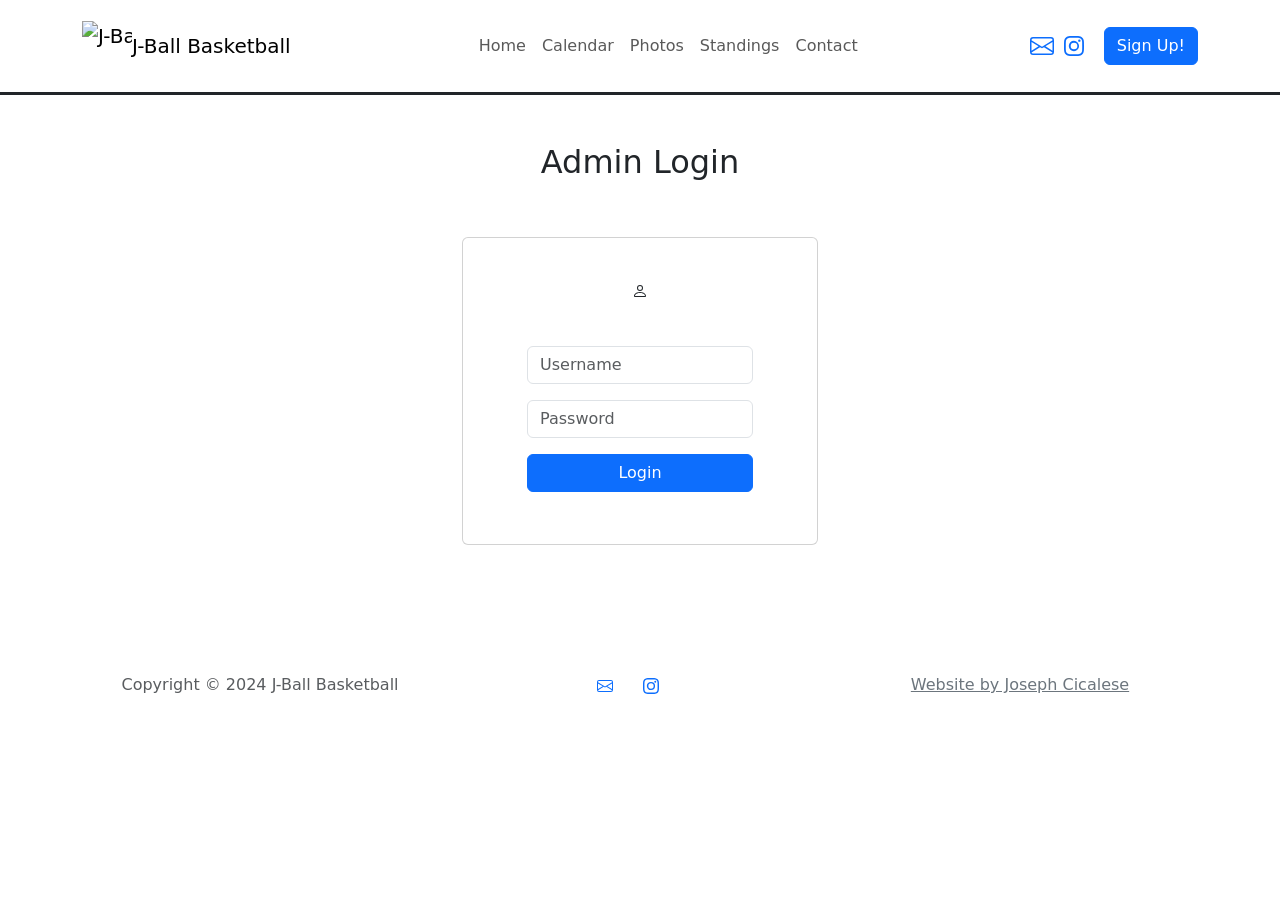
==== app/templates/admin-login.html @ 129a860e "Fixed some SEO stuff and just general appearance stuff" ====
<!DOCTYPE html>
<html data-bs-theme="light" lang="en">

<head>
    <meta charset="utf-8">
    <meta name="viewport" content="width=device-width, initial-scale=1.0, shrink-to-fit=no">
    <title>J-Ball Basketball</title>
    <link rel="canonical" href="https://jballbasketball.com/admin-login/">
    <meta property="og:url" content="https://jballbasketball.com/admin-login/">
    <meta property="og:type" content="website">
    <meta name="description" content="Jewish high-school non-profit basketball league on the Main Line. Sponsored by AFC Fitness, Campus Apartments, and more. ">
    <link rel="icon" type="image/png" sizes="800x800" href="https://ik.imagekit.io/jballbasketball/logos/jball-logo.png">
    <link rel="icon" type="image/png" sizes="800x800" href="https://ik.imagekit.io/jballbasketball/logos/jball-logo.png">
    <link rel="stylesheet" href="https://cdn.jsdelivr.net/npm/bootstrap@5.3.3/dist/css/bootstrap.min.css">
    <link rel="stylesheet" href="https://fonts.googleapis.com/css?family=ABeeZee&amp;display=swap">
    <link rel="stylesheet" href="https://fonts.googleapis.com/css?family=Open+Sans&amp;display=swap">
    <link rel="stylesheet" href="https://fonts.googleapis.com/css?family=Rubik&amp;display=swap">
    <link rel="stylesheet" href="/assets/css/swiper-icons.css">
    <link rel="stylesheet" href="/assets/css/bs-theme-overrides.css">
    <link rel="stylesheet" href="https://cdn.jsdelivr.net/npm/bootstrap-icons@1.11.0/font/bootstrap-icons.css">
    <link rel="stylesheet" href="/assets/css/Lightbox-Gallery-baguetteBox.min.css">
    <link rel="stylesheet" href="/assets/css/Navbar-Centered-Links-icons.css">
    <link rel="stylesheet" href="/assets/css/Simple-Slider-swiper-bundle.min.css">
    <link rel="stylesheet" href="/assets/css/Simple-Slider.css">
    <link rel="stylesheet" href="/assets/css/Team-Horizontal-images.css">
</head>

<body>
    <nav class="navbar navbar-expand-md bg-body py-3" style="border-bottom-style: solid;">
        <div class="container"><a class="navbar-brand d-flex align-items-center" href="/"><img src="https://ik.imagekit.io/jballbasketball/logos/jball-logo.png" width="50" height="50" alt="J-Ball Logo"><span>J-Ball Basketball</span></a><button data-bs-toggle="collapse" class="navbar-toggler" data-bs-target="#navcol-3"><span class="visually-hidden">Toggle navigation</span><span class="navbar-toggler-icon"></span></button>
            <div class="collapse navbar-collapse" id="navcol-3">
                <ul class="navbar-nav mx-auto" id="navbar-links">
                    <li class="nav-item"><a class="nav-link" href="/">Home</a></li>
                    <li class="nav-item"><a class="nav-link" href="/calendar/">Calendar</a></li>
                    <li class="nav-item"><a class="nav-link" href="/photos/">Photos</a></li>
                    <li class="nav-item"><a class="nav-link" href="/standings/">Standings</a></li>
                    <li class="nav-item"><a class="nav-link" href="/contact/">Contact</a></li>
                </ul>
                <div class="d-md-flex d-xl-flex align-items-md-center align-items-xl-center">
                    <div style="margin-right: 20px;"><a href="mailto:jballbasketball@gmail.com" aria-label="Email J-Ball Basketball"><svg xmlns="http://www.w3.org/2000/svg" width="1em" height="1em" fill="currentColor" viewBox="0 0 16 16" class="bi bi-envelope" style="font-size: 24px;">
                                <path d="M0 4a2 2 0 0 1 2-2h12a2 2 0 0 1 2 2v8a2 2 0 0 1-2 2H2a2 2 0 0 1-2-2zm2-1a1 1 0 0 0-1 1v.217l7 4.2 7-4.2V4a1 1 0 0 0-1-1zm13 2.383-4.708 2.825L15 11.105zm-.034 6.876-5.64-3.471L8 9.583l-1.326-.795-5.64 3.47A1 1 0 0 0 2 13h12a1 1 0 0 0 .966-.741M1 11.105l4.708-2.897L1 5.383z"></path>
                            </svg></a><a href="https://www.instagram.com/jballbasketball/" aria-label="J-Ball Basketball's Instagram"><svg xmlns="http://www.w3.org/2000/svg" width="1em" height="1em" fill="currentColor" viewBox="0 0 16 16" class="bi bi-instagram" style="margin-left: 10px;font-size: 20px;">
                                <path d="M8 0C5.829 0 5.556.01 4.703.048 3.85.088 3.269.222 2.76.42a3.917 3.917 0 0 0-1.417.923A3.927 3.927 0 0 0 .42 2.76C.222 3.268.087 3.85.048 4.7.01 5.555 0 5.827 0 8.001c0 2.172.01 2.444.048 3.297.04.852.174 1.433.372 1.942.205.526.478.972.923 1.417.444.445.89.719 1.416.923.51.198 1.09.333 1.942.372C5.555 15.99 5.827 16 8 16s2.444-.01 3.298-.048c.851-.04 1.434-.174 1.943-.372a3.916 3.916 0 0 0 1.416-.923c.445-.445.718-.891.923-1.417.197-.509.332-1.09.372-1.942C15.99 10.445 16 10.173 16 8s-.01-2.445-.048-3.299c-.04-.851-.175-1.433-.372-1.941a3.926 3.926 0 0 0-.923-1.417A3.911 3.911 0 0 0 13.24.42c-.51-.198-1.092-.333-1.943-.372C10.443.01 10.172 0 7.998 0h.003zm-.717 1.442h.718c2.136 0 2.389.007 3.232.046.78.035 1.204.166 1.486.275.373.145.64.319.92.599.28.28.453.546.598.92.11.281.24.705.275 1.485.039.843.047 1.096.047 3.231s-.008 2.389-.047 3.232c-.035.78-.166 1.203-.275 1.485a2.47 2.47 0 0 1-.599.919c-.28.28-.546.453-.92.598-.28.11-.704.24-1.485.276-.843.038-1.096.047-3.232.047s-2.39-.009-3.233-.047c-.78-.036-1.203-.166-1.485-.276a2.478 2.478 0 0 1-.92-.598 2.48 2.48 0 0 1-.6-.92c-.109-.281-.24-.705-.275-1.485-.038-.843-.046-1.096-.046-3.233 0-2.136.008-2.388.046-3.231.036-.78.166-1.204.276-1.486.145-.373.319-.64.599-.92.28-.28.546-.453.92-.598.282-.11.705-.24 1.485-.276.738-.034 1.024-.044 2.515-.045v.002zm4.988 1.328a.96.96 0 1 0 0 1.92.96.96 0 0 0 0-1.92zm-4.27 1.122a4.109 4.109 0 1 0 0 8.217 4.109 4.109 0 0 0 0-8.217zm0 1.441a2.667 2.667 0 1 1 0 5.334 2.667 2.667 0 0 1 0-5.334"></path>
                            </svg></a></div><a class="btn btn-primary" role="button" href="/signup/">Sign Up!</a>
                </div>
            </div>
        </div>
    </nav>
    <section class="position-relative py-4 py-xl-5">
        <div class="container">
            <div class="row mb-5">
                <div class="col-md-8 col-xl-6 text-center mx-auto">
                    <h2>Admin Login</h2>
                </div>
            </div>
            <div class="row d-flex justify-content-center">
                <div class="col-md-6 col-xl-4">
                    <div class="card mb-5">
                        <div class="card-body d-flex flex-column align-items-center">
                            <div class="bs-icon-xl bs-icon-circle bs-icon-primary bs-icon my-4"><svg xmlns="http://www.w3.org/2000/svg" width="1em" height="1em" fill="currentColor" viewBox="0 0 16 16" class="bi bi-person">
                                    <path d="M8 8a3 3 0 1 0 0-6 3 3 0 0 0 0 6m2-3a2 2 0 1 1-4 0 2 2 0 0 1 4 0m4 8c0 1-1 1-1 1H3s-1 0-1-1 1-4 6-4 6 3 6 4m-1-.004c-.001-.246-.154-.986-.832-1.664C11.516 10.68 10.289 10 8 10c-2.29 0-3.516.68-4.168 1.332-.678.678-.83 1.418-.832 1.664z"></path>
                                </svg></div>
                            <form class="text-center" method="post" style="margin: 20px;">
                                <div class="mb-3"><input class="form-control" type="text" name="username" placeholder="Username" required=""></div>
                                <div class="mb-3"><input class="form-control" type="password" name="password" placeholder="Password" required=""></div>
                                <div class="mb-3"><button class="btn btn-primary d-block w-100" type="submit">Login</button></div>
                            </form>
                        </div>
                    </div>
                </div>
            </div>
        </div>
    </section>
    <footer class="text-center py-4">
        <div class="container">
            <div class="row row-cols-1 row-cols-lg-3">
                <div class="col">
                    <p class="text-muted my-2">Copyright&nbsp;© 2024 J-Ball Basketball</p>
                </div>
                <div class="col">
                    <ul class="list-inline my-2">
                        <li class="list-inline-item me-4"><a href="mailto:jballbasketball@gmail.com" aria-label="Email J-Ball Basketball">
                                <div class="bs-icon-sm bs-icon-circle bs-icon-primary bs-icon"><svg xmlns="http://www.w3.org/2000/svg" width="1em" height="1em" fill="currentColor" viewBox="0 0 16 16" class="bi bi-envelope">
                                        <path d="M0 4a2 2 0 0 1 2-2h12a2 2 0 0 1 2 2v8a2 2 0 0 1-2 2H2a2 2 0 0 1-2-2zm2-1a1 1 0 0 0-1 1v.217l7 4.2 7-4.2V4a1 1 0 0 0-1-1zm13 2.383-4.708 2.825L15 11.105zm-.034 6.876-5.64-3.471L8 9.583l-1.326-.795-5.64 3.47A1 1 0 0 0 2 13h12a1 1 0 0 0 .966-.741M1 11.105l4.708-2.897L1 5.383z"></path>
                                    </svg></div>
                            </a></li>
                        <li class="list-inline-item me-4"><a href="https://www.instagram.com/jballbasketball/" aria-label="J-Ball Basketball's Instagram">
                                <div class="bs-icon-sm bs-icon-circle bs-icon-primary bs-icon"><svg xmlns="http://www.w3.org/2000/svg" width="1em" height="1em" fill="currentColor" viewBox="0 0 16 16" class="bi bi-instagram">
                                        <path d="M8 0C5.829 0 5.556.01 4.703.048 3.85.088 3.269.222 2.76.42a3.917 3.917 0 0 0-1.417.923A3.927 3.927 0 0 0 .42 2.76C.222 3.268.087 3.85.048 4.7.01 5.555 0 5.827 0 8.001c0 2.172.01 2.444.048 3.297.04.852.174 1.433.372 1.942.205.526.478.972.923 1.417.444.445.89.719 1.416.923.51.198 1.09.333 1.942.372C5.555 15.99 5.827 16 8 16s2.444-.01 3.298-.048c.851-.04 1.434-.174 1.943-.372a3.916 3.916 0 0 0 1.416-.923c.445-.445.718-.891.923-1.417.197-.509.332-1.09.372-1.942C15.99 10.445 16 10.173 16 8s-.01-2.445-.048-3.299c-.04-.851-.175-1.433-.372-1.941a3.926 3.926 0 0 0-.923-1.417A3.911 3.911 0 0 0 13.24.42c-.51-.198-1.092-.333-1.943-.372C10.443.01 10.172 0 7.998 0h.003zm-.717 1.442h.718c2.136 0 2.389.007 3.232.046.78.035 1.204.166 1.486.275.373.145.64.319.92.599.28.28.453.546.598.92.11.281.24.705.275 1.485.039.843.047 1.096.047 3.231s-.008 2.389-.047 3.232c-.035.78-.166 1.203-.275 1.485a2.47 2.47 0 0 1-.599.919c-.28.28-.546.453-.92.598-.28.11-.704.24-1.485.276-.843.038-1.096.047-3.232.047s-2.39-.009-3.233-.047c-.78-.036-1.203-.166-1.485-.276a2.478 2.478 0 0 1-.92-.598 2.48 2.48 0 0 1-.6-.92c-.109-.281-.24-.705-.275-1.485-.038-.843-.046-1.096-.046-3.233 0-2.136.008-2.388.046-3.231.036-.78.166-1.204.276-1.486.145-.373.319-.64.599-.92.28-.28.546-.453.92-.598.282-.11.705-.24 1.485-.276.738-.034 1.024-.044 2.515-.045v.002zm4.988 1.328a.96.96 0 1 0 0 1.92.96.96 0 0 0 0-1.92zm-4.27 1.122a4.109 4.109 0 1 0 0 8.217 4.109 4.109 0 0 0 0-8.217zm0 1.441a2.667 2.667 0 1 1 0 5.334 2.667 2.667 0 0 1 0-5.334"></path>
                                    </svg></div>
                            </a></li>
                    </ul>
                </div>
                <div class="col">
                    <ul class="list-inline my-2">
                        <li class="list-inline-item"><a class="link-secondary" href="https://www.josephcicalese.com/">Website by Joseph Cicalese</a></li>
                    </ul>
                </div>
            </div>
        </div>
    </footer>
    <script src="https://cdn.jsdelivr.net/npm/bootstrap@5.3.3/dist/js/bootstrap.bundle.min.js"></script>
    <script src="/assets/js/bs-init.js"></script>
    <script src="/assets/js/script.js"></script>
    <script src="/assets/js/Lightbox-Gallery-baguetteBox.min.js"></script>
    <script src="/assets/js/Lightbox-Gallery.js"></script>
    <script src="/assets/js/Simple-Slider-swiper-bundle.min.js"></script>
    <script src="/assets/js/Simple-Slider.js"></script>
</body>

</html>
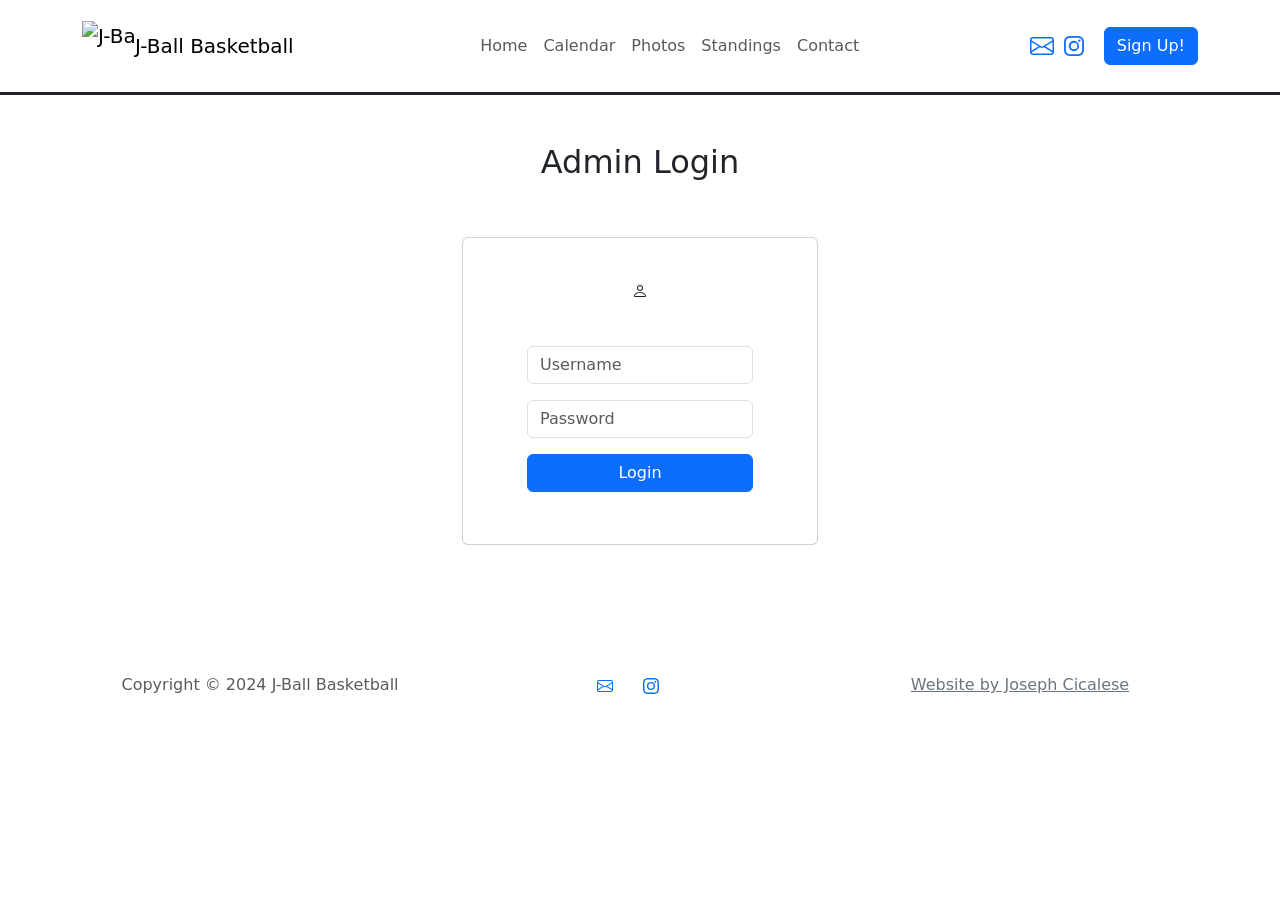
==== commit 17ad4a30: "Fixed some sizing" ====
--- a/app/templates/admin-login.html
+++ b/app/templates/admin-login.html
@@ -27,7 +27,7 @@
 
 <body>
     <nav class="navbar navbar-expand-md bg-body py-3" style="border-bottom-style: solid;">
-        <div class="container"><a class="navbar-brand d-flex align-items-center" href="/"><img src="https://ik.imagekit.io/jballbasketball/logos/jball-logo.png" width="50" height="50" alt="J-Ball Logo"><span>J-Ball Basketball</span></a><button data-bs-toggle="collapse" class="navbar-toggler" data-bs-target="#navcol-3"><span class="visually-hidden">Toggle navigation</span><span class="navbar-toggler-icon"></span></button>
+        <div class="container"><a class="navbar-brand d-flex align-items-center" href="/"><img src="https://ik.imagekit.io/jballbasketball/logos/jball-logo.png" width="53" height="50" alt="J-Ball Logo"><span>J-Ball Basketball</span></a><button data-bs-toggle="collapse" class="navbar-toggler" data-bs-target="#navcol-3"><span class="visually-hidden">Toggle navigation</span><span class="navbar-toggler-icon"></span></button>
             <div class="collapse navbar-collapse" id="navcol-3">
                 <ul class="navbar-nav mx-auto" id="navbar-links">
                     <li class="nav-item"><a class="nav-link" href="/">Home</a></li>
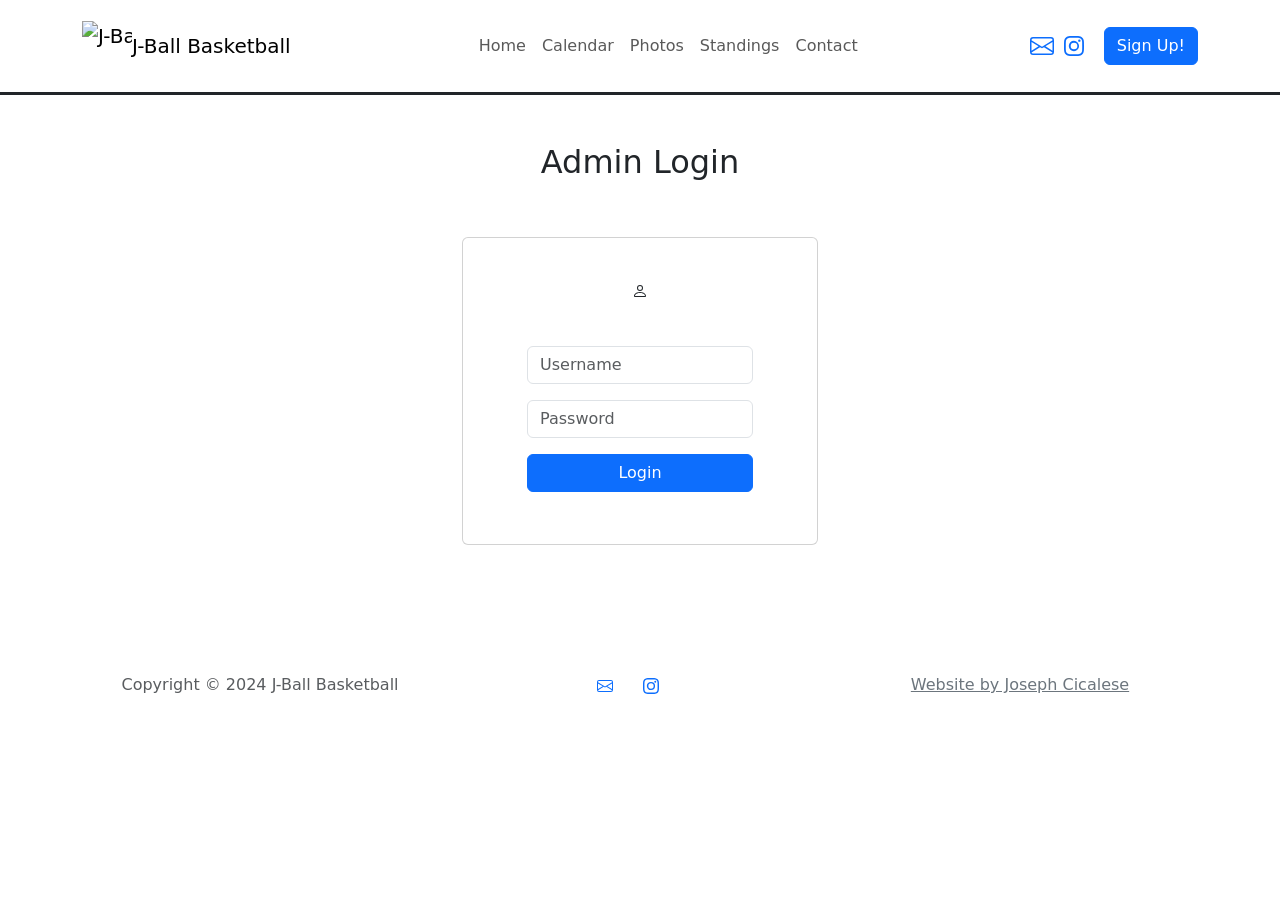
==== commit 5b1c4687: "Fixed dimensions of J-Ball logo in navbar" ====
--- a/app/templates/admin-login.html
+++ b/app/templates/admin-login.html
@@ -27,7 +27,7 @@
 
 <body>
     <nav class="navbar navbar-expand-md bg-body py-3" style="border-bottom-style: solid;">
-        <div class="container"><a class="navbar-brand d-flex align-items-center" href="/"><img src="https://ik.imagekit.io/jballbasketball/logos/jball-logo.png" width="53" height="50" alt="J-Ball Logo"><span>J-Ball Basketball</span></a><button data-bs-toggle="collapse" class="navbar-toggler" data-bs-target="#navcol-3"><span class="visually-hidden">Toggle navigation</span><span class="navbar-toggler-icon"></span></button>
+        <div class="container"><a class="navbar-brand d-flex align-items-center" href="/"><img src="https://ik.imagekit.io/jballbasketball/logos/jball-logo.png" width="50" height="50" alt="J-Ball Logo"><span>J-Ball Basketball</span></a><button data-bs-toggle="collapse" class="navbar-toggler" data-bs-target="#navcol-3"><span class="visually-hidden">Toggle navigation</span><span class="navbar-toggler-icon"></span></button>
             <div class="collapse navbar-collapse" id="navcol-3">
                 <ul class="navbar-nav mx-auto" id="navbar-links">
                     <li class="nav-item"><a class="nav-link" href="/">Home</a></li>
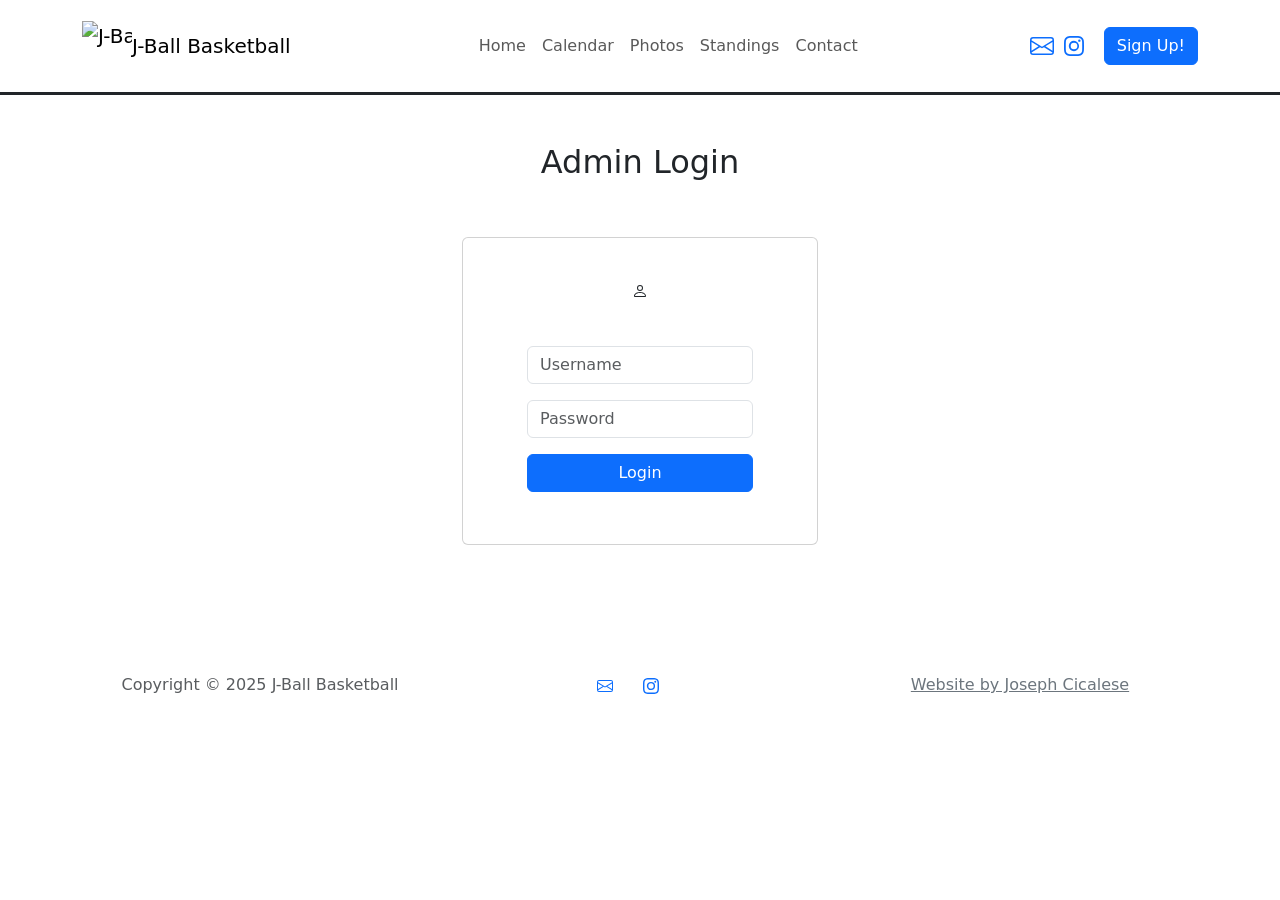
==== commit 9eb1e6c9: "Updated website after a long time. Updated python packages. Updated sign up forms & responsive behav" ====
--- a/app/templates/admin-login.html
+++ b/app/templates/admin-login.html
@@ -3,6 +3,22 @@
 
 <head>
     <meta charset="utf-8">
+<!-- Google Tag Manager -->
+<script>(function(w,d,s,l,i){w[l]=w[l]||[];w[l].push({'gtm.start':
+new Date().getTime(),event:'gtm.js'});var f=d.getElementsByTagName(s)[0],
+j=d.createElement(s),dl=l!='dataLayer'?'&l='+l:'';j.async=true;j.src=
+'https://www.googletagmanager.com/gtm.js?id='+i+dl;f.parentNode.insertBefore(j,f);
+})(window,document,'script','dataLayer','GTM-PV2G3R6Z');</script>
+<!-- End Google Tag Manager -->
+<!-- Google tag (gtag.js) -->
+<script async src="https://www.googletagmanager.com/gtag/js?id=G-W5881GRMF7"></script>
+<script>
+  window.dataLayer = window.dataLayer || [];
+  function gtag(){dataLayer.push(arguments);}
+  gtag('js', new Date());
+
+  gtag('config', 'G-W5881GRMF7');
+</script>
     <meta name="viewport" content="width=device-width, initial-scale=1.0, shrink-to-fit=no">
     <title>J-Ball Basketball</title>
     <link rel="canonical" href="https://jballbasketball.com/admin-login/">
@@ -11,23 +27,20 @@
     <meta name="description" content="Jewish high-school non-profit basketball league on the Main Line. Sponsored by AFC Fitness, Campus Apartments, and more. ">
     <link rel="icon" type="image/png" sizes="800x800" href="https://ik.imagekit.io/jballbasketball/logos/jball-logo.png">
     <link rel="icon" type="image/png" sizes="800x800" href="https://ik.imagekit.io/jballbasketball/logos/jball-logo.png">
-    <link rel="stylesheet" href="https://cdn.jsdelivr.net/npm/bootstrap@5.3.3/dist/css/bootstrap.min.css">
+    <link rel="stylesheet" href="https://cdn.jsdelivr.net/npm/bootstrap@5.3.6/dist/css/bootstrap.min.css">
     <link rel="stylesheet" href="https://fonts.googleapis.com/css?family=ABeeZee&amp;display=swap">
     <link rel="stylesheet" href="https://fonts.googleapis.com/css?family=Open+Sans&amp;display=swap">
     <link rel="stylesheet" href="https://fonts.googleapis.com/css?family=Rubik&amp;display=swap">
-    <link rel="stylesheet" href="/assets/css/swiper-icons.css">
-    <link rel="stylesheet" href="/assets/css/bs-theme-overrides.css">
+    <link rel="stylesheet" href="/assets/css/styles.min.css">
     <link rel="stylesheet" href="https://cdn.jsdelivr.net/npm/bootstrap-icons@1.11.0/font/bootstrap-icons.css">
-    <link rel="stylesheet" href="/assets/css/Lightbox-Gallery-baguetteBox.min.css">
-    <link rel="stylesheet" href="/assets/css/Navbar-Centered-Links-icons.css">
-    <link rel="stylesheet" href="/assets/css/Simple-Slider-swiper-bundle.min.css">
-    <link rel="stylesheet" href="/assets/css/Simple-Slider.css">
-    <link rel="stylesheet" href="/assets/css/Team-Horizontal-images.css">
 </head>
 
 <body>
     <nav class="navbar navbar-expand-md bg-body py-3" style="border-bottom-style: solid;">
-        <div class="container"><a class="navbar-brand d-flex align-items-center" href="/"><img src="https://ik.imagekit.io/jballbasketball/logos/jball-logo.png" width="50" height="50" alt="J-Ball Logo"><span>J-Ball Basketball</span></a><button data-bs-toggle="collapse" class="navbar-toggler" data-bs-target="#navcol-3"><span class="visually-hidden">Toggle navigation</span><span class="navbar-toggler-icon"></span></button>
+        <div class="container"><!-- Google Tag Manager (noscript) -->
+<noscript><iframe src="https://www.googletagmanager.com/ns/?id=GTM-PV2G3R6Z" height="0" width="0"
+        style="display:none;visibility:hidden"></iframe></noscript>
+<!-- End Google Tag Manager (noscript) --><a class="navbar-brand d-flex align-items-center" href="/"><img src="https://ik.imagekit.io/jballbasketball/logos/jball-logo.png" width="50" height="50" alt="J-Ball Logo"><span>J-Ball Basketball</span></a><button data-bs-toggle="collapse" class="navbar-toggler" data-bs-target="#navcol-3"><span class="visually-hidden">Toggle navigation</span><span class="navbar-toggler-icon"></span></button>
             <div class="collapse navbar-collapse" id="navcol-3">
                 <ul class="navbar-nav mx-auto" id="navbar-links">
                     <li class="nav-item"><a class="nav-link" href="/">Home</a></li>
@@ -57,13 +70,13 @@
                 <div class="col-md-6 col-xl-4">
                     <div class="card mb-5">
                         <div class="card-body d-flex flex-column align-items-center">
-                            <div class="bs-icon-xl bs-icon-circle bs-icon-primary bs-icon my-4"><svg xmlns="http://www.w3.org/2000/svg" width="1em" height="1em" fill="currentColor" viewBox="0 0 16 16" class="bi bi-person">
+                            <div class="bs-icon-xl bs-icon-circle bs-icon-primary my-4 bs-icon"><svg xmlns="http://www.w3.org/2000/svg" width="1em" height="1em" fill="currentColor" viewBox="0 0 16 16" class="bi bi-person">
                                     <path d="M8 8a3 3 0 1 0 0-6 3 3 0 0 0 0 6m2-3a2 2 0 1 1-4 0 2 2 0 0 1 4 0m4 8c0 1-1 1-1 1H3s-1 0-1-1 1-4 6-4 6 3 6 4m-1-.004c-.001-.246-.154-.986-.832-1.664C11.516 10.68 10.289 10 8 10c-2.29 0-3.516.68-4.168 1.332-.678.678-.83 1.418-.832 1.664z"></path>
                                 </svg></div>
                             <form class="text-center" method="post" style="margin: 20px;">
                                 <div class="mb-3"><input class="form-control" type="text" name="username" placeholder="Username" required=""></div>
                                 <div class="mb-3"><input class="form-control" type="password" name="password" placeholder="Password" required=""></div>
-                                <div class="mb-3"><button class="btn btn-primary d-block w-100" type="submit">Login</button></div>
+                                <div class="mb-3"><button class="btn btn-primary w-100 d-block" type="submit">Login</button></div>
                             </form>
                         </div>
                     </div>
@@ -75,7 +88,7 @@
         <div class="container">
             <div class="row row-cols-1 row-cols-lg-3">
                 <div class="col">
-                    <p class="text-muted my-2">Copyright&nbsp;© 2024 J-Ball Basketball</p>
+                    <p class="text-muted my-2">Copyright&nbsp;© 2025 J-Ball Basketball</p>
                 </div>
                 <div class="col">
                     <ul class="list-inline my-2">
@@ -99,13 +112,8 @@
             </div>
         </div>
     </footer>
-    <script src="https://cdn.jsdelivr.net/npm/bootstrap@5.3.3/dist/js/bootstrap.bundle.min.js"></script>
-    <script src="/assets/js/bs-init.js"></script>
-    <script src="/assets/js/script.js"></script>
-    <script src="/assets/js/Lightbox-Gallery-baguetteBox.min.js"></script>
-    <script src="/assets/js/Lightbox-Gallery.js"></script>
-    <script src="/assets/js/Simple-Slider-swiper-bundle.min.js"></script>
-    <script src="/assets/js/Simple-Slider.js"></script>
+    <script src="https://cdn.jsdelivr.net/npm/bootstrap@5.3.6/dist/js/bootstrap.bundle.min.js"></script>
+    <script src="/assets/js/script.min.js"></script>
 </body>
 
 </html>
